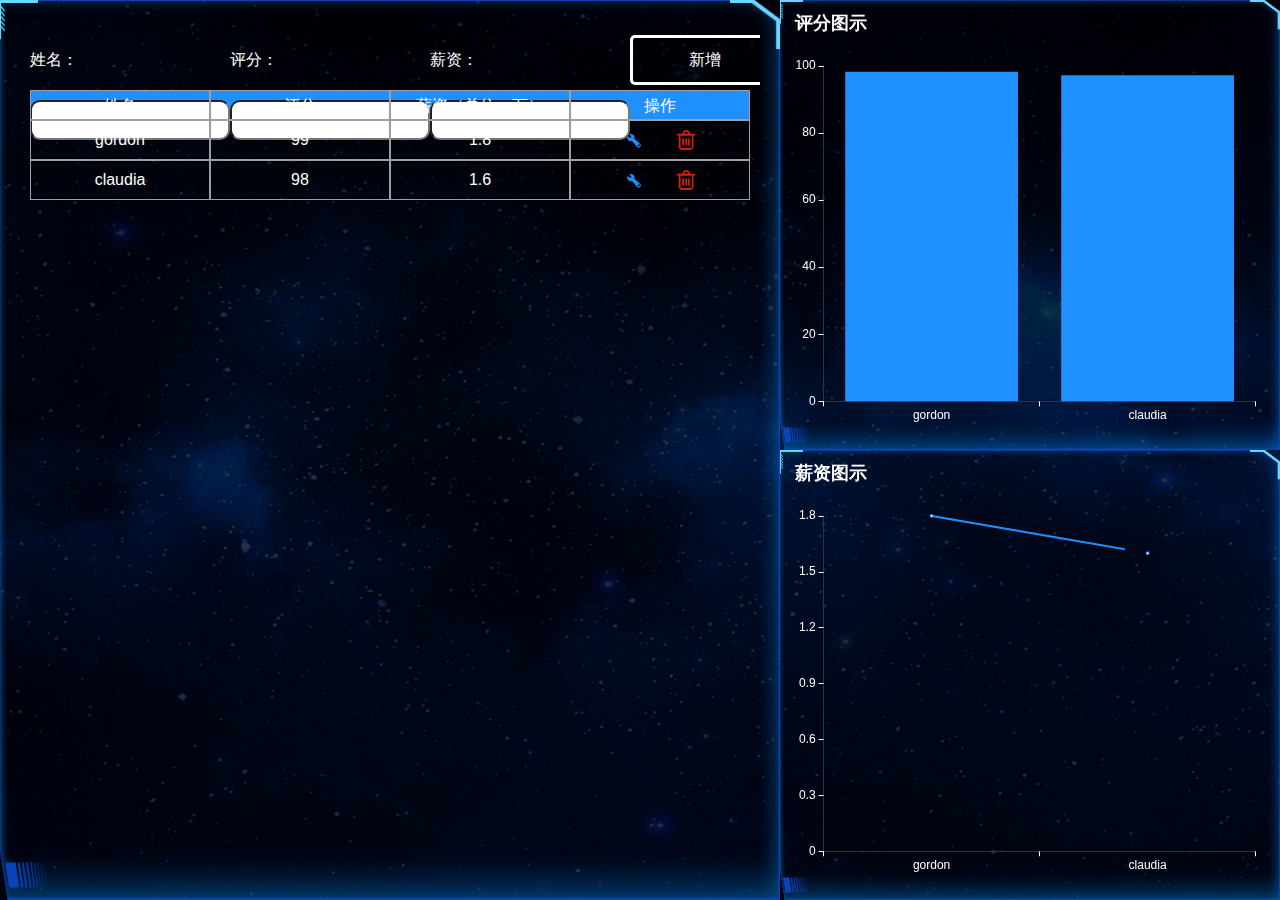
==== project/index.html @ dda15a62 "初始完成版本" ====
<!DOCTYPE html>
<html lang="en">

<head>
    <meta charset="UTF-8">
    <meta name="viewport" content="width=device-width, initial-scale=1.0">
    <title>Document</title>
    <link rel="stylesheet" href="./css/normalize.css">
    <link rel="stylesheet" href="./css/index.css">
</head>

<body>
    <!-- 整体父容器 -->
    <div class="box">
        <!-- 数据展示区 -->
        <div class="data-viewport flex">
            <div class="inner">
                <!-- 新增数据区 -->
                <div class="add-data">
                    <div class="info flex">
                        <div class="flex"><span>姓名：</span> <input class="name" type="text"></div>
                        <div class="flex"><span>评分：</span><input class="score" type="number"></div>
                        <div class="flex"><span>薪资：</span><input class="salary" type="number"></div>
                    </div>
                    <div><button class="add-btn">新增</button></div>
                </div>
                <!-- 表格区 -->
                <div class="data-table">
                    <!-- 标题 -->
                    <div class="title">
                        <span>姓名</span>
                        <span>评分</span>
                        <span>薪资（单位：万）</span>
                        <span>操作</span>
                    </div>
                    <!-- 数据 -->
                    <div class="data">
                    </div>
                </div>
            </div>
        </div>
        <!-- 图表展示区 -->
        <div class="echarts-viewport">
            <!-- 柱状图区 -->
            <div class="bar-view flex">
                <div class="inner">
                    <div class="bar"></div>
                </div>
            </div>
            <!-- 折线图区 -->
            <div class="line-view flex">
                <div class="inner">
                    <div class="line"></div>
                </div>
            </div>
        </div>












    </div>

















    <script src="./js/jquery.min.js"></script>
    <script src="./js/echarts.min.js"></script>
    <script src="./js/index.js"></script>
</body>

</html>
---- project/css/index.css ----
* {
  margin: 0;
  padding: 0;
  box-sizing: border-box;
}
.flex {
  flex: 1;
}
li {
  list-style: none;
}
.el-none {
  display: none;
}
html,
body {
  width: 100%;
  height: 100%;
}
.box {
  background: url(../imgs/bg1.jpg) no-repeat center;
  background-size: cover;
  display: flex;
  height: 100%;
  min-width: 1280px;
  width: 100%;
  color: #fff;
}
.box .data-viewport {
  position: relative;
  border: 50px solid gray;
  border-image: url(../imgs/border.png) 51 38 20 132;
  box-sizing: border-box;
}
.box .echarts-viewport {
  width: 500px;
  display: flex;
  flex-direction: column;
}
.box .echarts-viewport .bar-view {
  position: relative;
  border: 30px solid orangered;
  border-image: url(../imgs/border.png) 51 38 20 132;
  box-sizing: border-box;
  height: 100%;
}
.box .echarts-viewport .bar-view .bar {
  width: 100%;
  height: 100%;
}
.box .echarts-viewport .line-view {
  position: relative;
  border: 30px solid skyblue;
  border-image: url(../imgs/border.png) 51 38 20 132;
  box-sizing: border-box;
  height: 100%;
}
.box .echarts-viewport .line-view .line {
  width: 100%;
  height: 100%;
}
.inner {
  position: absolute;
  box-sizing: border-box;
  overflow: hidden;
  top: -30px;
  right: -30px;
  bottom: -30px;
  left: -30px;
  padding: 10px;
}
.add-data {
  display: flex;
  height: 60px;
  line-height: 60px;
}
.add-data .info {
  display: flex;
  justify-content: center;
}
.add-data .info input {
  width: 200px;
  height: 40px;
  border-radius: 10px;
  outline: none;
  text-indent: 1em;
}
.add-data .add-btn {
  outline: none;
  color: #fff;
  width: 150px;
  height: 50px;
  border: 3px solid #fff;
  border-radius: 5px;
  background-color: rgba(0, 0, 0, 0.5);
}
.add-data .add-btn:hover {
  transform: scale(1.1);
}
.data-table .title {
  background-color: #1e90ff;
  display: flex;
  text-align: center;
  height: 30px;
  line-height: 30px;
}
.data-table .title span {
  flex: 1;
  border: 1px solid #a09e9e;
}
.item {
  display: flex;
  text-align: center;
  height: 40px;
  line-height: 40px;
}
.item .metadata {
  flex: 1;
  border: 1px solid #a09e9e;
  display: flex;
  align-items: center;
  justify-content: center;
}
.item .metadata:last-child {
  position: relative;
}
.item .metadata input {
  height: 30px;
  width: 80px;
  border-radius: 5px;
  text-indent: 1em;
}
.item .metadata i {
  position: absolute;
  top: 50%;
  transform: translateY(-50%);
  width: 20px;
  height: 20px;
  background-color: #fff;
}
.item .metadata i:hover {
  cursor: pointer;
}
.item .metadata .upd {
  left: 30%;
  background: url(../imgs/upd.png);
  background-size: cover;
}
.item .metadata .del {
  right: 30%;
  background: url(../imgs/del.png);
  background-size: cover;
}
.item .metadata .yes {
  left: 30%;
  background: url(../imgs/yes.png);
  background-size: cover;
}
.item .metadata .no {
  right: 30%;
  background: url(../imgs/no.png);
  background-size: cover;
}
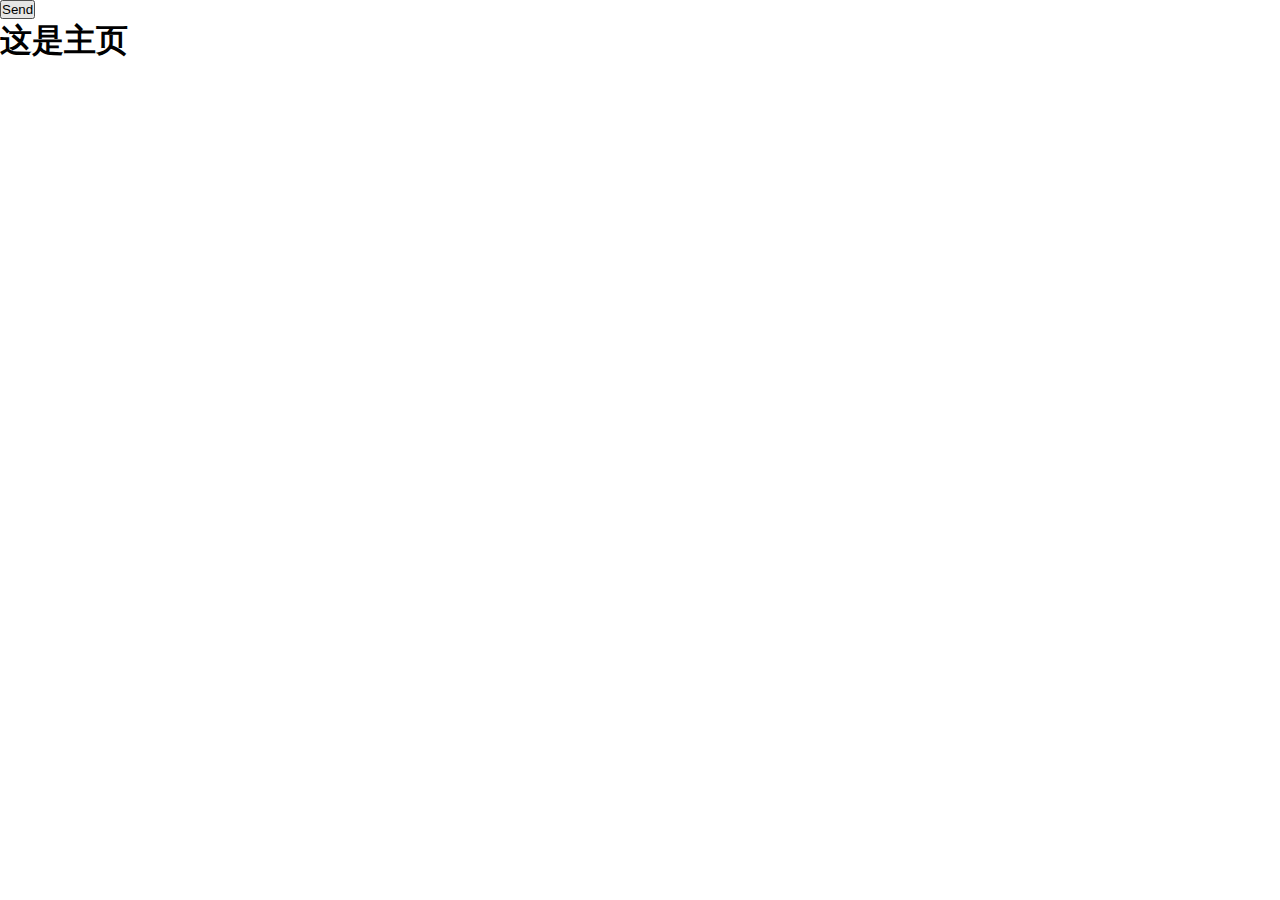
==== commit 908691a8: "初始化项目完成" ====
--- a/project/index.html
+++ b/project/index.html
@@ -5,87 +5,12 @@
     <meta charset="UTF-8">
     <meta name="viewport" content="width=device-width, initial-scale=1.0">
     <title>Document</title>
-    <link rel="stylesheet" href="./css/normalize.css">
     <link rel="stylesheet" href="./css/index.css">
 </head>
 
 <body>
-    <!-- 整体父容器 -->
-    <div class="box">
-        <!-- 数据展示区 -->
-        <div class="data-viewport flex">
-            <div class="inner">
-                <!-- 新增数据区 -->
-                <div class="add-data">
-                    <div class="info flex">
-                        <div class="flex"><span>姓名：</span> <input class="name" type="text"></div>
-                        <div class="flex"><span>评分：</span><input class="score" type="number"></div>
-                        <div class="flex"><span>薪资：</span><input class="salary" type="number"></div>
-                    </div>
-                    <div><button class="add-btn">新增</button></div>
-                </div>
-                <!-- 表格区 -->
-                <div class="data-table">
-                    <!-- 标题 -->
-                    <div class="title">
-                        <span>姓名</span>
-                        <span>评分</span>
-                        <span>薪资（单位：万）</span>
-                        <span>操作</span>
-                    </div>
-                    <!-- 数据 -->
-                    <div class="data">
-                    </div>
-                </div>
-            </div>
-        </div>
-        <!-- 图表展示区 -->
-        <div class="echarts-viewport">
-            <!-- 柱状图区 -->
-            <div class="bar-view flex">
-                <div class="inner">
-                    <div class="bar"></div>
-                </div>
-            </div>
-            <!-- 折线图区 -->
-            <div class="line-view flex">
-                <div class="inner">
-                    <div class="line"></div>
-                </div>
-            </div>
-        </div>
-
-
-
-
-
-
-
-
-
-
-
-
-    </div>
-
-
-
-
-
-
-
-
-
-
-
-
-
-
-
-
-
-    <script src="./js/jquery.min.js"></script>
-    <script src="./js/echarts.min.js"></script>
+    <button>Send</button>
+    <h1>这是主页</h1>
     <script src="./js/index.js"></script>
 </body>
 
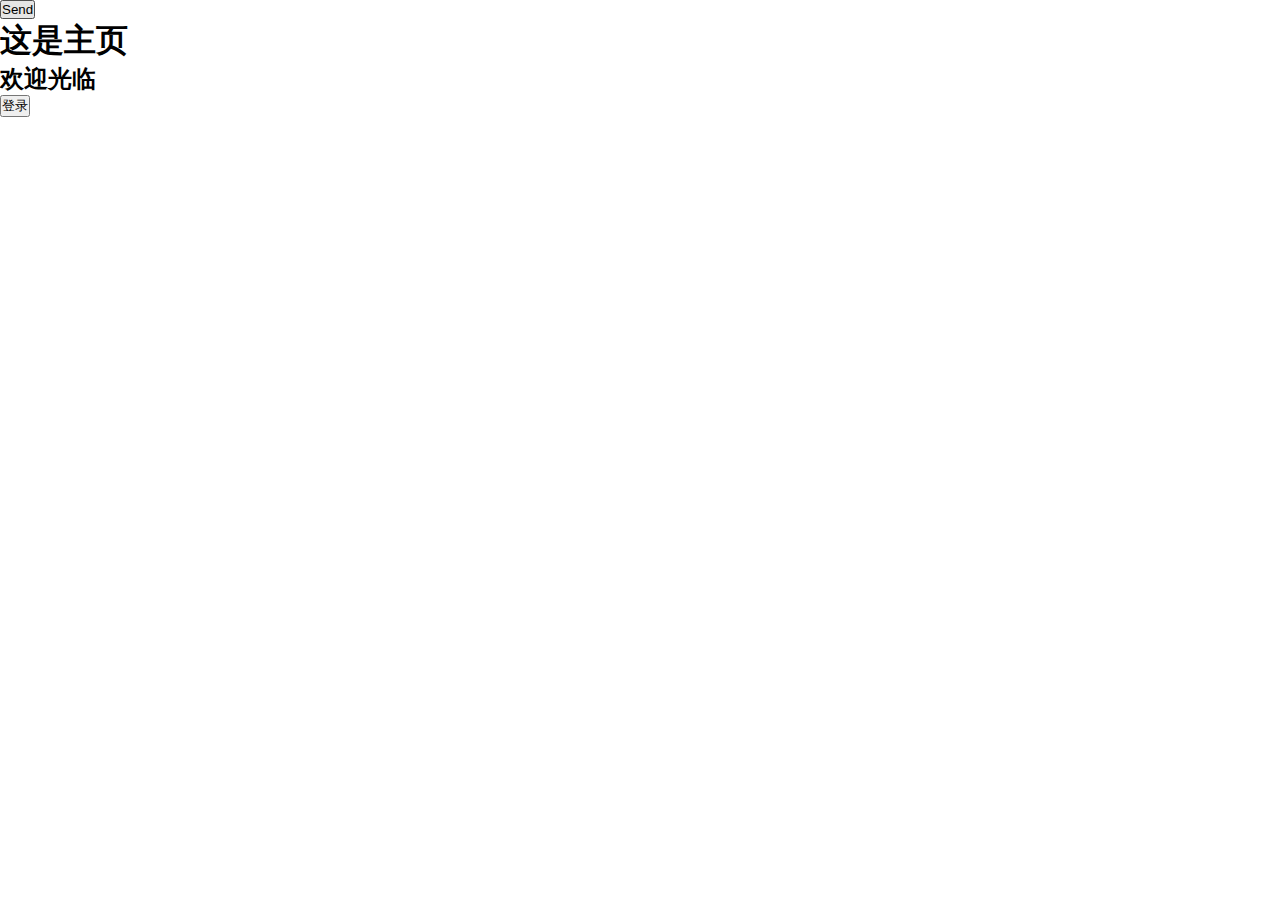
==== commit bc5cc8f1: "登录功能完成" ====
--- a/project/index.html
+++ b/project/index.html
@@ -11,7 +11,14 @@
 <body>
     <button>Send</button>
     <h1>这是主页</h1>
+    <!-- 登录功能完成 -->
+    <h2>欢迎光临</h2>
+    <button>登录</button>
+
+
+
     <script src="./js/index.js"></script>
+
 </body>
 
 </html>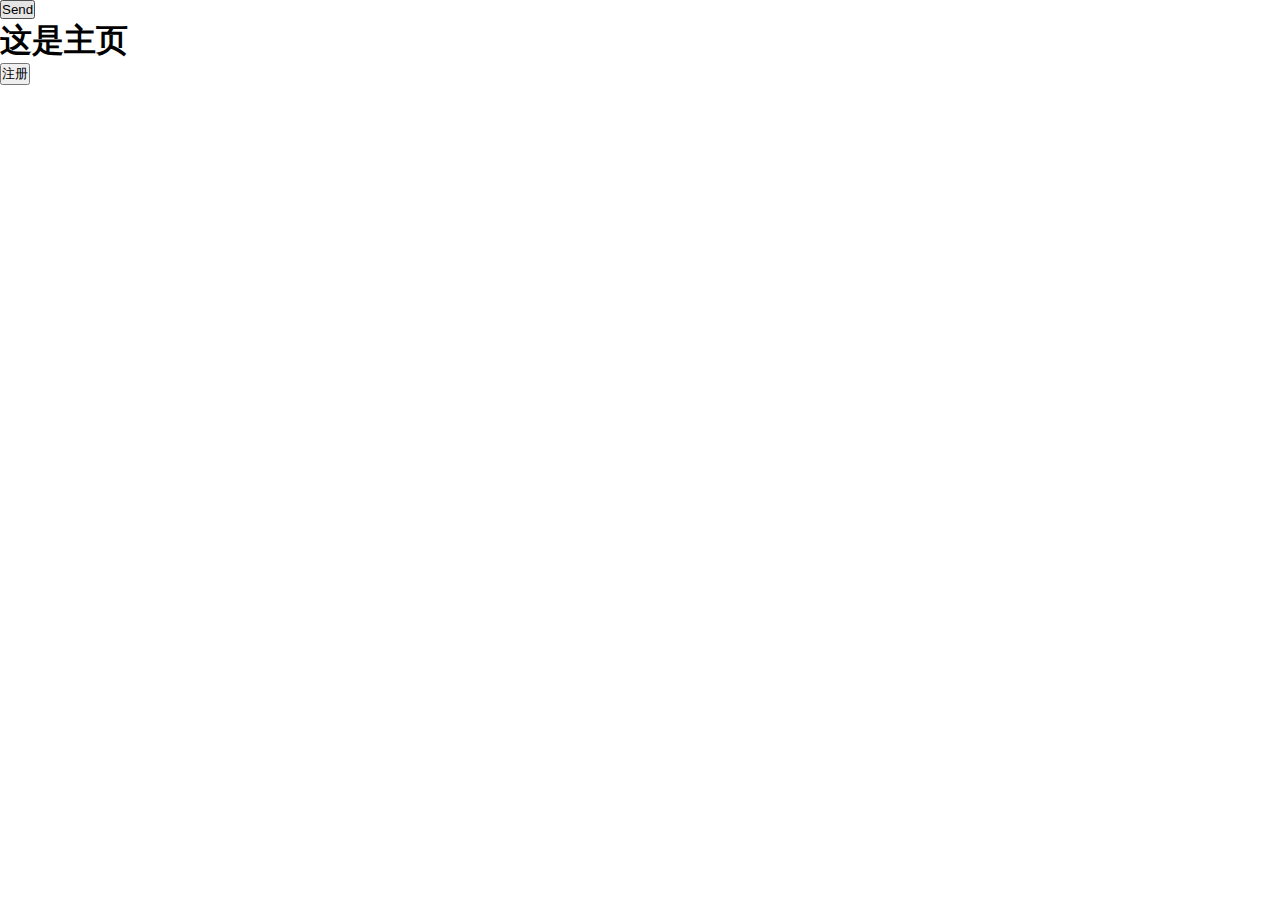
==== commit eb5d224d: "注册功能完成" ====
--- a/project/index.html
+++ b/project/index.html
@@ -11,13 +11,9 @@
 <body>
     <button>Send</button>
     <h1>这是主页</h1>
-    <!-- 登录功能完成 -->
-    <h2>欢迎光临</h2>
-    <button>登录</button>
-
-
-
     <script src="./js/index.js"></script>
+    <!-- 注册功能完成 -->
+    <button>注册</button>
 
 </body>
 
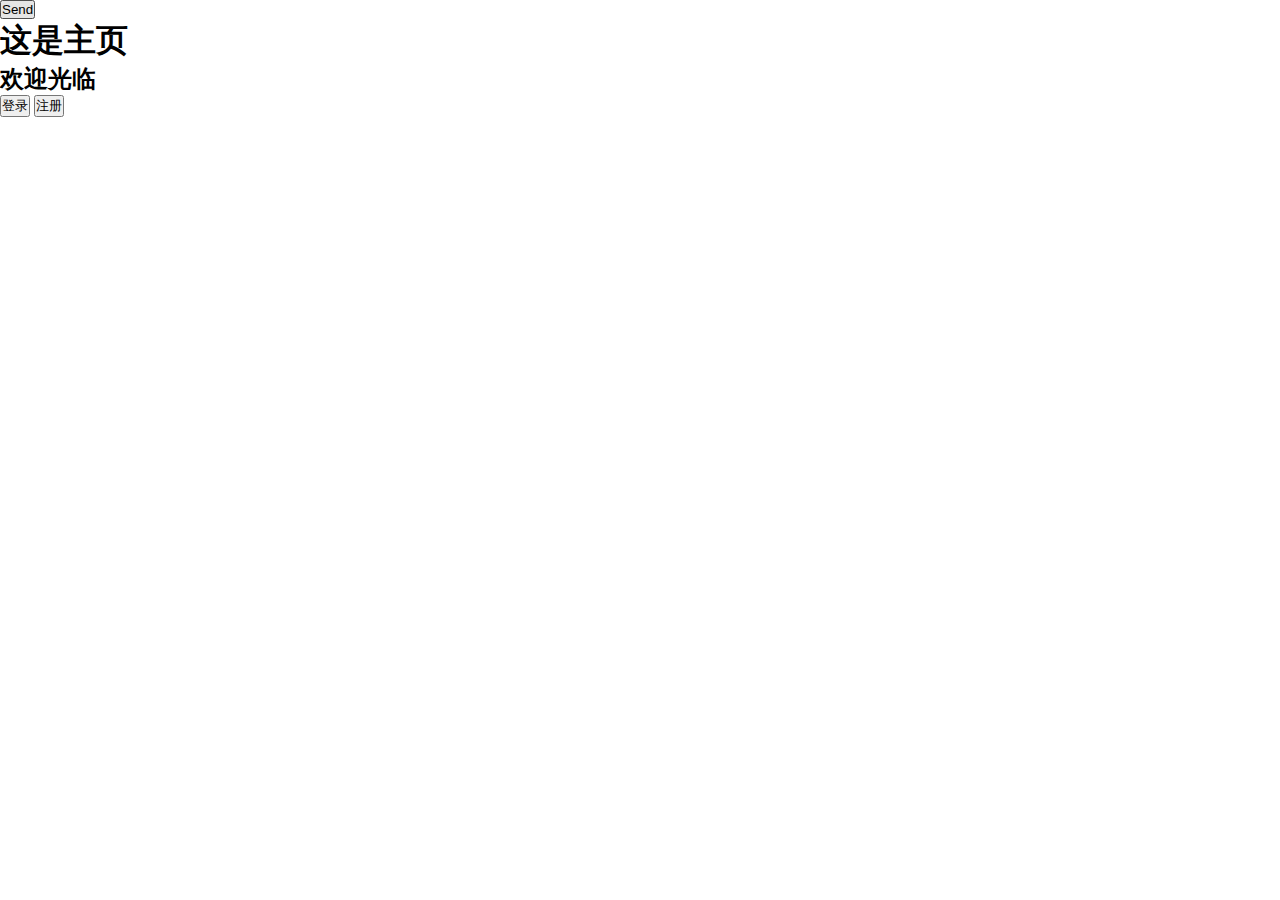
==== commit 72cf3e7b: "合并完成" ====
--- a/project/index.html
+++ b/project/index.html
@@ -11,9 +11,15 @@
 <body>
     <button>Send</button>
     <h1>这是主页</h1>
-    <script src="./js/index.js"></script>
+    <!-- 登录功能完成 -->
+    <h2>欢迎光临</h2>
+    <button>登录</button>
+
+
+
     <!-- 注册功能完成 -->
     <button>注册</button>
+    <script src="./js/index.js"></script>
 
 </body>
 
